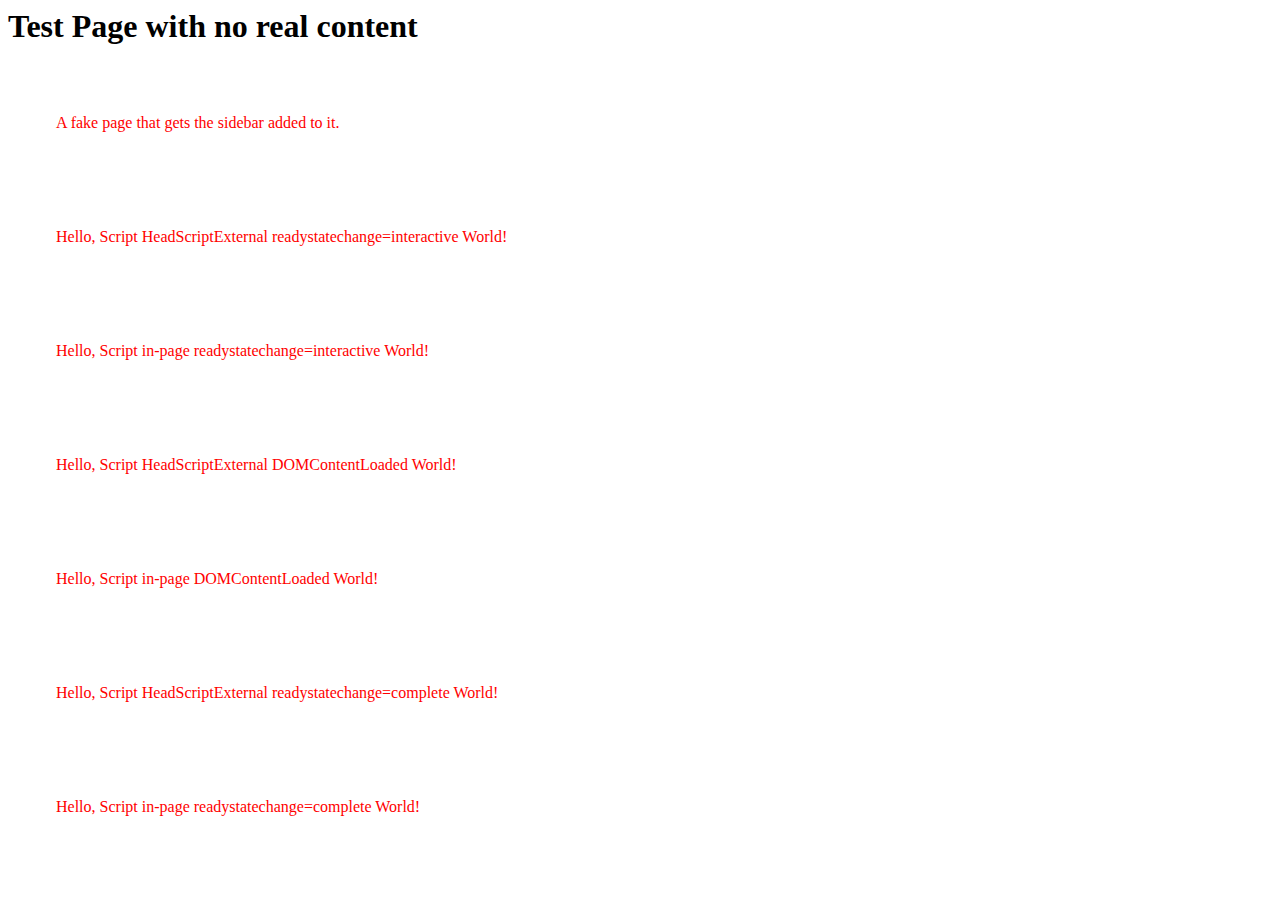
==== test-index.html @ c668464e "Add vscode tasks, update controlpad layout, add test-https-server.py" ====
<html>

<head>
    <link rel="stylesheet" href="test-index.css">
    <script src="test-index.js"></script>
    <script>
        document.addEventListener('DOMContentLoaded', function() {
            let newDiv = window.document.createElement('div');
            newDiv.innerHTML = 'Hello, Script in-page DOMContentLoaded World!';
            window.document.body.appendChild(newDiv);
        });


        document.addEventListener('onload', function() {
            let newDiv = window.document.createElement('div');
            newDiv.innerHTML = 'Hello, Script in-page onLOAD World!';
            window.document.body.appendChild(newDiv);
        });

        document.addEventListener('onready', function() {
            let newDiv = window.document.createElement('div');
            newDiv.innerHTML = 'Hello, Script in-page onREADY World!';
            window.document.body.appendChild(newDiv);
        });

        document.addEventListener('readystatechange', function(event) {
            console.log('document.readyState:', document.readyState);
            console.log('event:', event);
            let newDiv = window.document.createElement('div');
            newDiv.innerHTML = 'Hello, Script in-page readystatechange='+ document.readyState +' World!';
            window.document.body.appendChild(newDiv);
        });
    </script>
</head>

</html>

<body>
    <h1>Test Page with no real content</h1>
    <div>
        A fake page that gets the sidebar added to it.
    </div>
</body>

</html>
---- test-index.css ----
body div {
    color: red;
    padding: 3rem;
}

h1 {
    text-decoration-style: wavy;
}
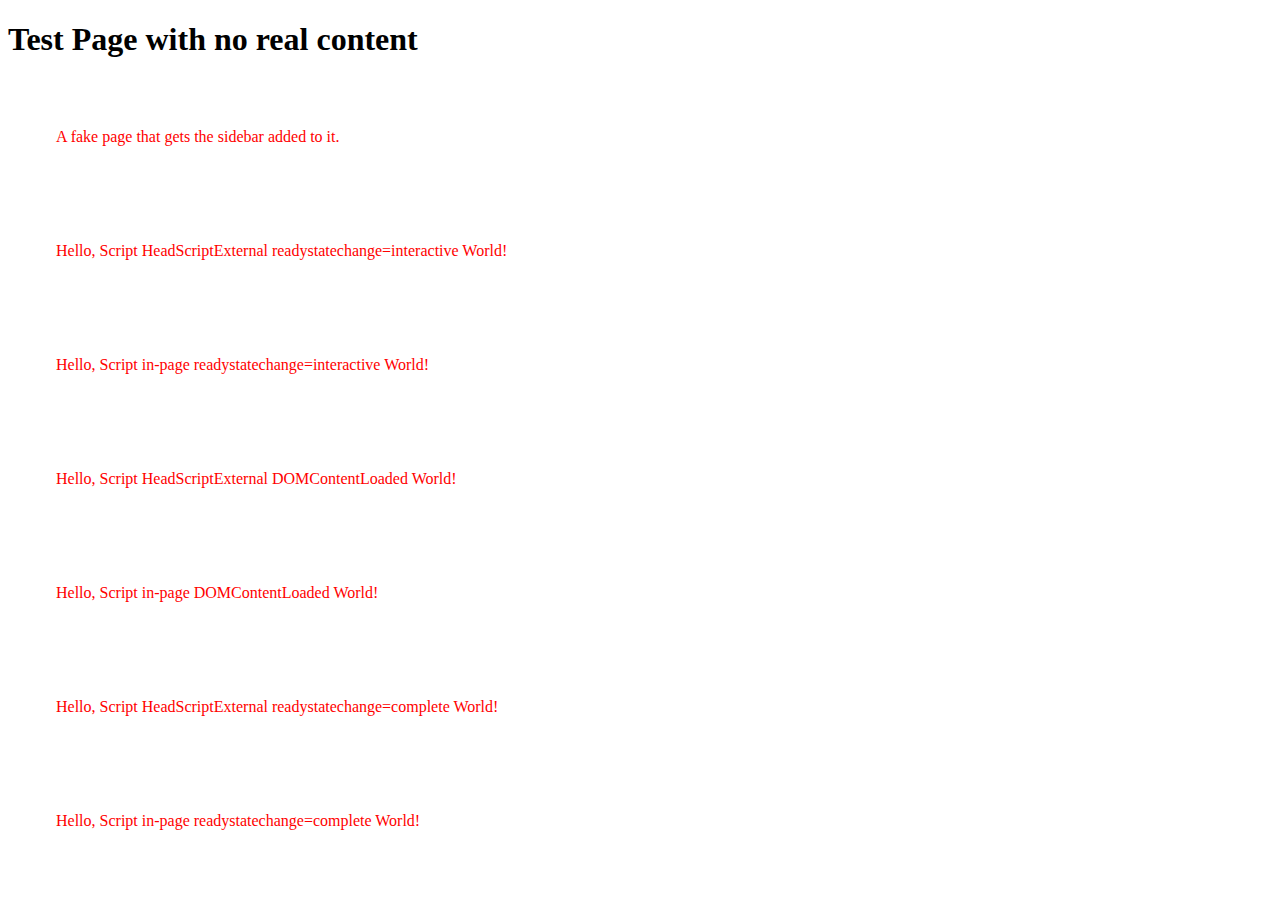
==== commit 9895731e: "Neopixels + Minor proxy update" ====
--- a/test-index.html
+++ b/test-index.html
@@ -1,39 +1,40 @@
-<html>
-
+<!doctype html>
+<html lang="en">
 <head>
+    <meta charset="utf-8">
+    <title>test site to mess with css and events</title>
+    <meta name="viewport" content="width=device-width, initial-scale=1">
     <link rel="stylesheet" href="test-index.css">
     <script src="test-index.js"></script>
     <script>
-        document.addEventListener('DOMContentLoaded', function() {
+        document.addEventListener('DOMContentLoaded', function () {
             let newDiv = window.document.createElement('div');
             newDiv.innerHTML = 'Hello, Script in-page DOMContentLoaded World!';
             window.document.body.appendChild(newDiv);
         });
 
 
-        document.addEventListener('onload', function() {
+        document.addEventListener('onload', function () {
             let newDiv = window.document.createElement('div');
             newDiv.innerHTML = 'Hello, Script in-page onLOAD World!';
             window.document.body.appendChild(newDiv);
         });
 
-        document.addEventListener('onready', function() {
+        document.addEventListener('onready', function () {
             let newDiv = window.document.createElement('div');
             newDiv.innerHTML = 'Hello, Script in-page onREADY World!';
             window.document.body.appendChild(newDiv);
         });
 
-        document.addEventListener('readystatechange', function(event) {
+        document.addEventListener('readystatechange', function (event) {
             console.log('document.readyState:', document.readyState);
             console.log('event:', event);
             let newDiv = window.document.createElement('div');
-            newDiv.innerHTML = 'Hello, Script in-page readystatechange='+ document.readyState +' World!';
+            newDiv.innerHTML = 'Hello, Script in-page readystatechange=' + document.readyState + ' World!';
             window.document.body.appendChild(newDiv);
         });
     </script>
 </head>
-
-</html>
 
 <body>
     <h1>Test Page with no real content</h1>
